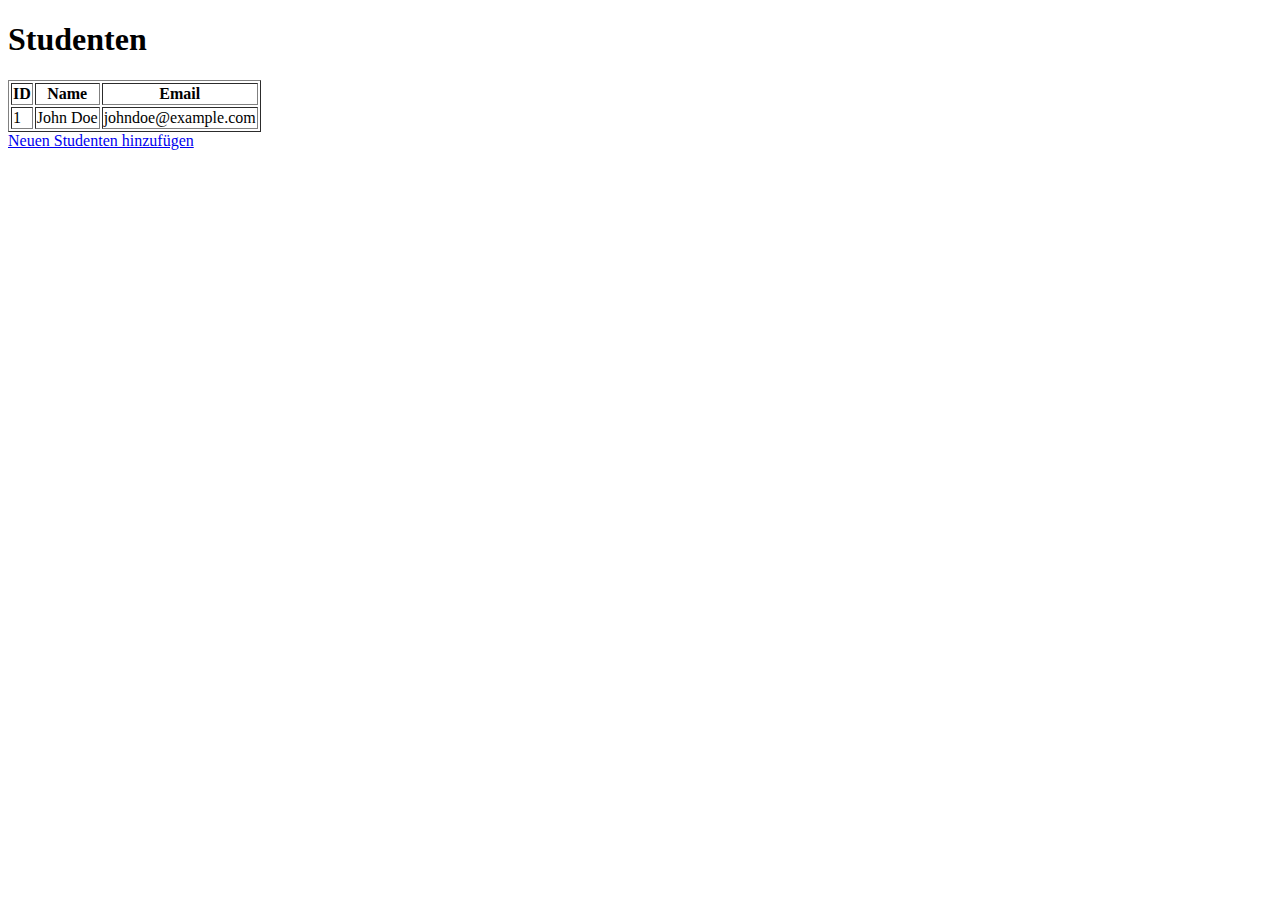
==== src/main/resources/templates/index.html @ f0e15ad0 "Version_0.9" ====
<!DOCTYPE html>
<html xmlns:th="http://www.thymeleaf.org">
<head>
    <title>Studentenliste</title>
</head>
<body>
<h1>Studenten</h1>
<table border="1">
    <tr>
        <th>ID</th>
        <th>Name</th>
        <th>Email</th>
    </tr>
    <tr th:each="student : ${students}">
        <td th:text="${student.id}">1</td>
        <td th:text="${student.name}">John Doe</td>
        <td th:text="${student.email}">johndoe@example.com</td>
    </tr>
</table>
<a href="/addStudentForm">Neuen Studenten hinzufügen</a>
</body>
</html>
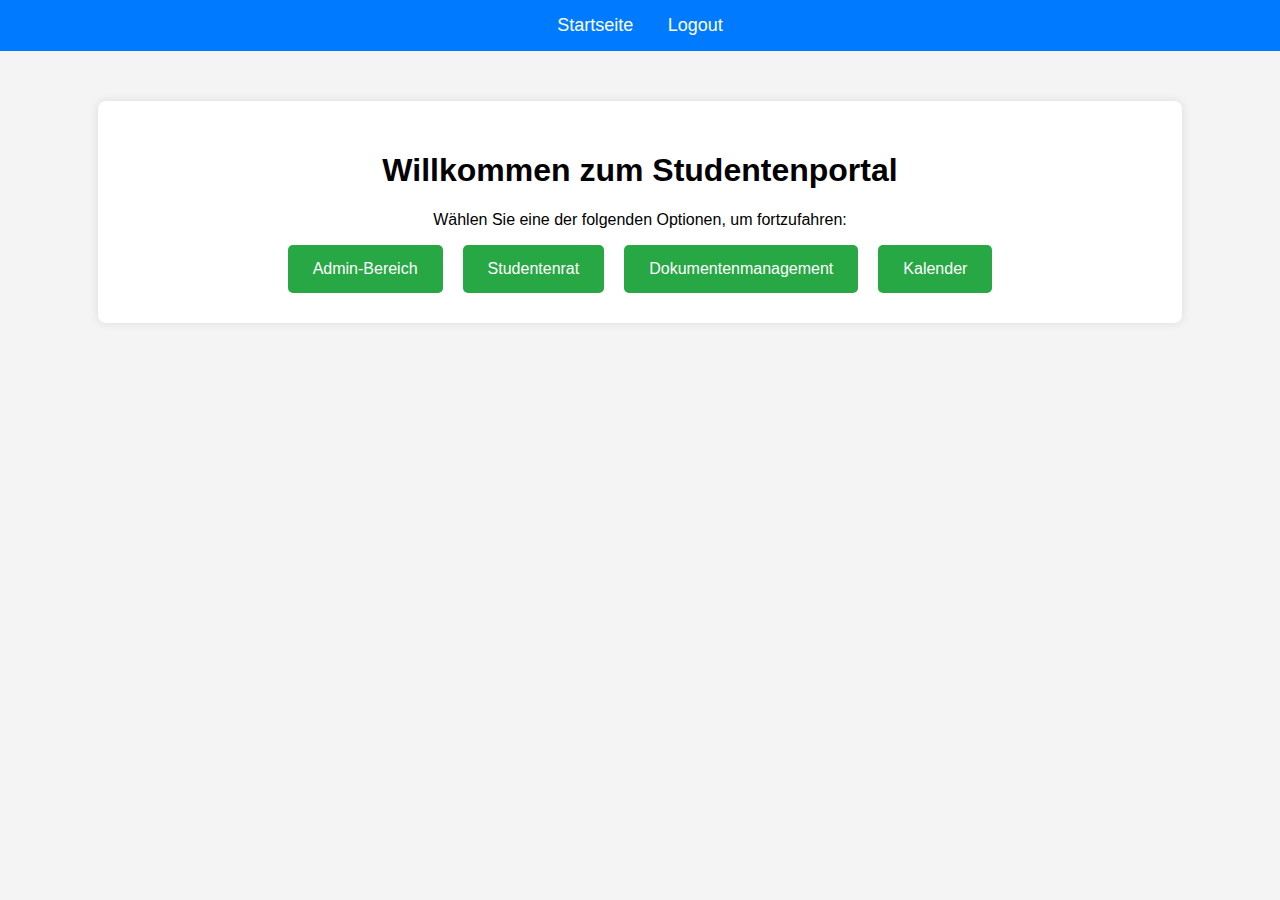
==== commit fd7fefea: "Version_0.99" ====
--- a/src/main/resources/templates/index.html
+++ b/src/main/resources/templates/index.html
@@ -1,22 +1,111 @@
 <!DOCTYPE html>
-<html xmlns:th="http://www.thymeleaf.org">
+<html lang="de" xmlns:th="http://www.thymeleaf.org">
 <head>
-    <title>Studentenliste</title>
+    <meta charset="UTF-8">
+    <meta name="viewport" content="width=device-width, initial-scale=1.0">
+    <title>Startseite - Studentenportal</title>
+    <style>
+        body {
+            font-family: Arial, sans-serif;
+            background-color: #f4f4f4;
+            margin: 0;
+            padding: 0;
+        }
+        .navbar {
+            background-color: #007BFF;
+            padding: 15px;
+            text-align: center;
+        }
+        .navbar a {
+            color: white;
+            margin: 0 15px;
+            text-decoration: none;
+            font-size: 18px;
+        }
+        .navbar a:hover {
+            text-decoration: underline;
+        }
+        .container {
+            width: 80%;
+            margin: 50px auto;
+            background: white;
+            padding: 30px;
+            border-radius: 8px;
+            box-shadow: 0 0 10px rgba(0, 0, 0, 0.1);
+            text-align: center;
+        }
+        .buttons {
+            display: flex;
+            flex-wrap: wrap;
+            justify-content: center;
+            gap: 20px;
+        }
+        .buttons a {
+            display: inline-block;
+            padding: 15px 25px;
+            background-color: #28a745;
+            color: white;
+            text-decoration: none;
+            border-radius: 5px;
+            font-size: 16px;
+            transition: background-color 0.3s ease;
+        }
+        .buttons a:hover {
+            background-color: #218838;
+        }
+        .admin {
+            background-color: #17a2b8;
+        }
+        .admin:hover {
+            background-color: #138496;
+        }
+        .studentenrat {
+            background-color: #ffc107;
+            color: black;
+        }
+        .studentenrat:hover {
+            background-color: #e0a800;
+        }
+        .dokumentenmanagement {
+            background-color: #6c757d;
+        }
+        .dokumentenmanagement:hover {
+            background-color: #5a6268;
+        }
+        .kalender {
+            background-color: #007BFF;
+        }
+        .kalender:hover {
+            background-color: #0056b3;
+        }
+    </style>
 </head>
 <body>
-<h1>Studenten</h1>
-<table border="1">
-    <tr>
-        <th>ID</th>
-        <th>Name</th>
-        <th>Email</th>
-    </tr>
-    <tr th:each="student : ${students}">
-        <td th:text="${student.id}">1</td>
-        <td th:text="${student.name}">John Doe</td>
-        <td th:text="${student.email}">johndoe@example.com</td>
-    </tr>
-</table>
-<a href="/addStudentForm">Neuen Studenten hinzufügen</a>
+
+<!-- Navigationsleiste -->
+<div class="navbar">
+    <a th:href="@{/index}">Startseite</a>
+    <a th:href="@{/login}">Logout</a>
+</div>
+
+<!-- Hauptinhalt -->
+<div class="container">
+    <h1>Willkommen zum Studentenportal</h1>
+    <p>Wählen Sie eine der folgenden Optionen, um fortzufahren:</p>
+    <div class="buttons">
+        <!-- Admin-Bereich nur für ADMIN anzeigen -->
+        <a th:if="${isAdmin}" th:href="@{/admin}" class="admin">Admin-Bereich</a>
+
+        <!-- Studentenrat-Bereich nur für STUDENTENRAT anzeigen -->
+        <a th:if="${isStudentenrat}" th:href="@{/studentenrat}" class="studentenrat">Studentenrat</a>
+
+        <!-- Dokumentenmanagement für alle authentifizierten Benutzer anzeigen -->
+        <a th:href="@{/dokumente}" class="dokumentenmanagement">Dokumentenmanagement</a>
+
+        <!-- Kalender für alle authentifizierten Benutzer anzeigen -->
+        <a th:href="@{/kalender}" class="kalender">Kalender</a>
+    </div>
+</div>
+
 </body>
 </html>
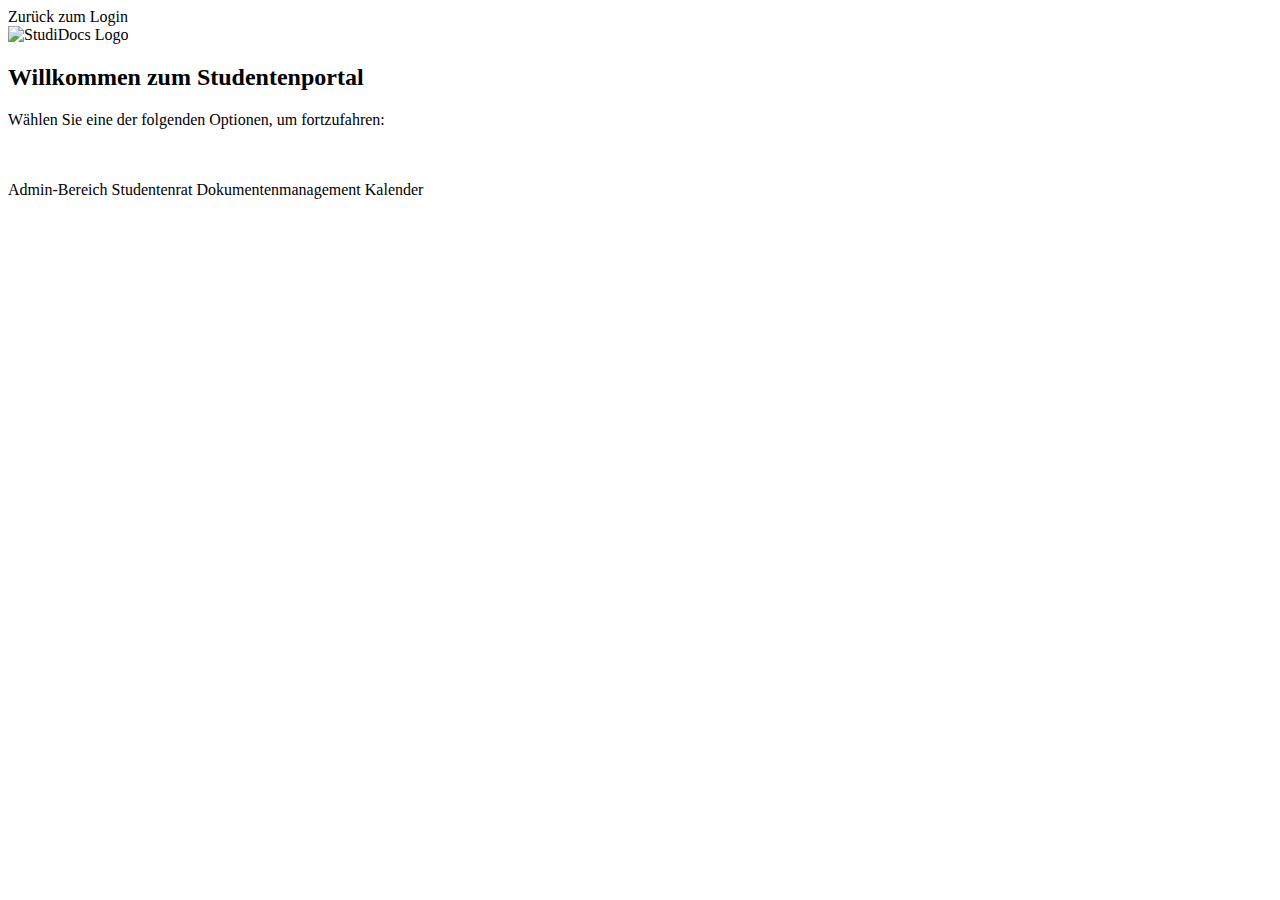
==== commit 04b521df: "frontend Änderungen" ====
--- a/src/main/resources/templates/index.html
+++ b/src/main/resources/templates/index.html
@@ -1,111 +1,32 @@
 <!DOCTYPE html>
-<html lang="de" xmlns:th="http://www.thymeleaf.org">
+<html lang="de" xmlns:th="http://www.thymeleaf.org" xmlns="http://www.w3.org/1999/html">
 <head>
     <meta charset="UTF-8">
     <meta name="viewport" content="width=device-width, initial-scale=1.0">
     <title>Startseite - Studentenportal</title>
-    <style>
-        body {
-            font-family: Arial, sans-serif;
-            background-color: #f4f4f4;
-            margin: 0;
-            padding: 0;
-        }
-        .navbar {
-            background-color: #007BFF;
-            padding: 15px;
-            text-align: center;
-        }
-        .navbar a {
-            color: white;
-            margin: 0 15px;
-            text-decoration: none;
-            font-size: 18px;
-        }
-        .navbar a:hover {
-            text-decoration: underline;
-        }
-        .container {
-            width: 80%;
-            margin: 50px auto;
-            background: white;
-            padding: 30px;
-            border-radius: 8px;
-            box-shadow: 0 0 10px rgba(0, 0, 0, 0.1);
-            text-align: center;
-        }
-        .buttons {
-            display: flex;
-            flex-wrap: wrap;
-            justify-content: center;
-            gap: 20px;
-        }
-        .buttons a {
-            display: inline-block;
-            padding: 15px 25px;
-            background-color: #28a745;
-            color: white;
-            text-decoration: none;
-            border-radius: 5px;
-            font-size: 16px;
-            transition: background-color 0.3s ease;
-        }
-        .buttons a:hover {
-            background-color: #218838;
-        }
-        .admin {
-            background-color: #17a2b8;
-        }
-        .admin:hover {
-            background-color: #138496;
-        }
-        .studentenrat {
-            background-color: #ffc107;
-            color: black;
-        }
-        .studentenrat:hover {
-            background-color: #e0a800;
-        }
-        .dokumentenmanagement {
-            background-color: #6c757d;
-        }
-        .dokumentenmanagement:hover {
-            background-color: #5a6268;
-        }
-        .kalender {
-            background-color: #007BFF;
-        }
-        .kalender:hover {
-            background-color: #0056b3;
-        }
-    </style>
+    <link rel="stylesheet" href="/css/styles.css">
 </head>
 <body>
+<div class="container">
+    <a th:href="@{/login}" class="top-left-button" title="Zurück zum Login">Zurück zum Login</a>
 
-<!-- Navigationsleiste -->
-<div class="navbar">
-    <a th:href="@{/index}">Startseite</a>
-    <a th:href="@{/login}">Logout</a>
-</div>
-
-<!-- Hauptinhalt -->
-<div class="container">
-    <h1>Willkommen zum Studentenportal</h1>
-    <p>Wählen Sie eine der folgenden Optionen, um fortzufahren:</p>
-    <div class="buttons">
-        <!-- Admin-Bereich nur für ADMIN anzeigen -->
-        <a th:if="${isAdmin}" th:href="@{/admin}" class="admin">Admin-Bereich</a>
-
-        <!-- Studentenrat-Bereich nur für STUDENTENRAT anzeigen -->
-        <a th:if="${isStudentenrat}" th:href="@{/studentenrat}" class="studentenrat">Studentenrat</a>
-
-        <!-- Dokumentenmanagement für alle authentifizierten Benutzer anzeigen -->
-        <a th:href="@{/dokumente}" class="dokumentenmanagement">Dokumentenmanagement</a>
-
-        <!-- Kalender für alle authentifizierten Benutzer anzeigen -->
-        <a th:href="@{/kalender}" class="kalender">Kalender</a>
+    <div class="block logo-block">
+        <div class="logo">
+            <img src="/images/logo_studidocs.svg" alt="StudiDocs Logo">
+        </div>
+    </div>
+    <div class="block welcome-block">
+        <h2>Willkommen zum Studentenportal</h2>
+        <p>Wählen Sie eine der folgenden Optionen, um fortzufahren:</p>
+        <br></br>
+        <div>
+            <a th:if="${isAdmin}" th:href="@{/admin}" class="admin">Admin-Bereich</a>
+            <a th:if="${isStudentenrat}" th:href="@{/studentenrat}" class="studentenrat">Studentenrat</a>
+            <a th:href="@{/dokumente}" class="dokumentenmanagement">Dokumentenmanagement</a>
+            <a th:href="@{/kalender}" class="kalender">Kalender</a>
+        </div>
     </div>
 </div>
 
 </body>
-</html>
+</html>